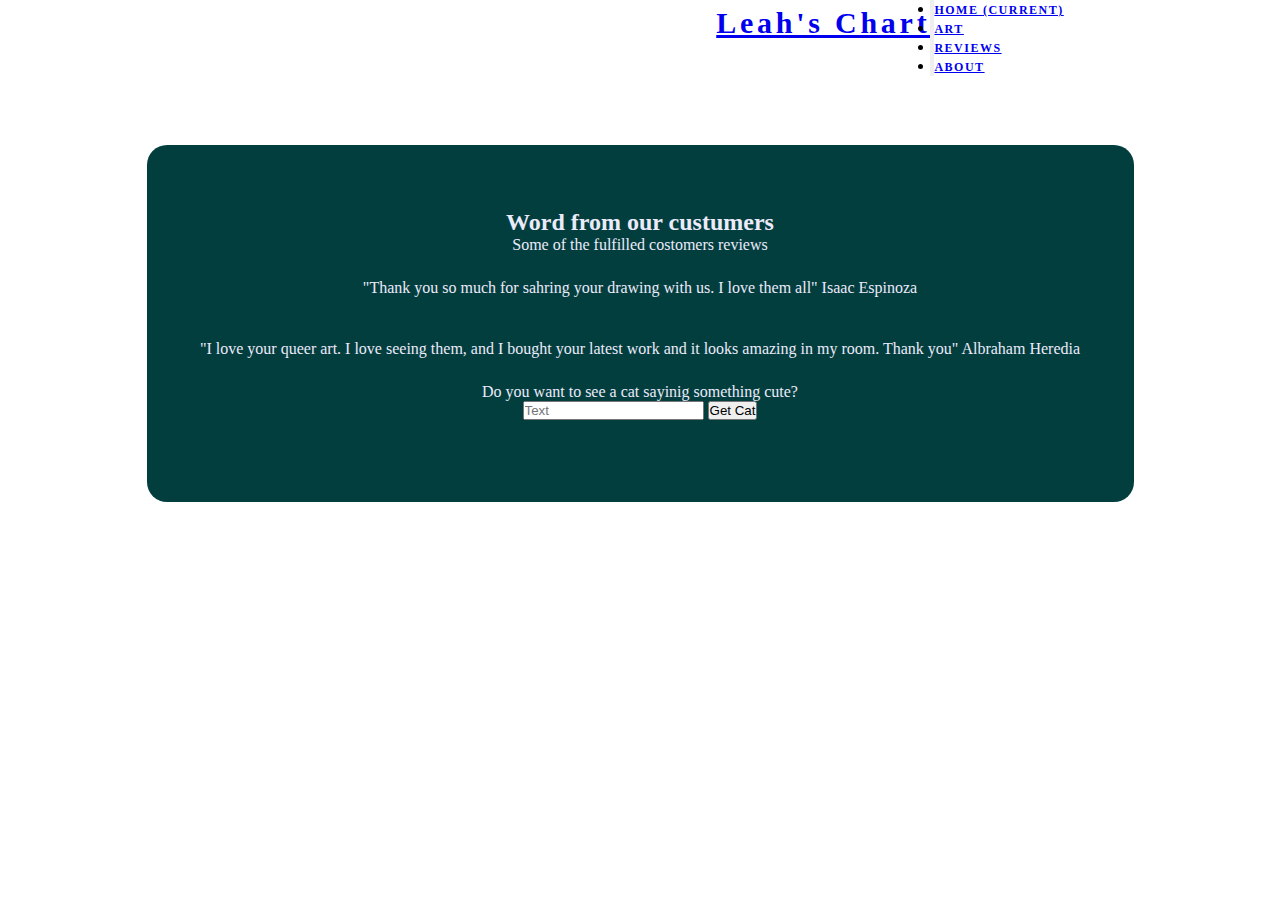
==== reviews.html @ 5e7b6693 "Creative Project 2" ====
<!doctype html>
<html lang="en">
    <head>
      <link rel="stylesheet" href="https://stackpath.bootstrapcdn.com/bootstrap/4.1.3/css/bootstrap.min.css" integrity="sha384-MCw98/SFnGE8fJT3GXwEOngsV7Zt27NXFoaoApmYm81iuXoPkFOJwJ8ERdknLPMO" crossorigin="anonymous">
      <link rel="stylesheet" href="styles.css" />
      <title>Leah's Chart</title>
      <link
      rel="stylesheet"
      href="https://cdn.jsdelivr.net/npm/swiper@8/swiper-bundle.min.css"
      />
      
    </head>
    
    
    <body>
        
        <nav class="navbar navbar-expand-lg navbar-light bg-light">
            
          <a class="navbar-brand" href="index.html">Leah's Chart</a>
          
          <button class="navbar-toggler" type="button" data-toggle="collapse" data-target="#navbarNav" aria-controls="navbarNav" aria-expanded="false" aria-label="Toggle navigation">
              
            <span class="navbar-toggler-icon"></span>
          </button>
          
          <div class="collapse navbar-collapse" id="navbarNav">
              
            <ul class="navbar-nav">
                
              <li class="nav-item active">
                <a class="nav-link" href="index.html">Home <span class="sr-only">(current)</span></a>
              </li>
              
              <li class="nav-item">
                <a class="nav-link" href="portfolio.html">Art</a>
              </li>
              
              <li class="nav-item">
                <a class="nav-link" href="reviews.html">Reviews</a>
              </li>
              
              <li class="nav-item">
                <a class="nav-link" href="about.html">About</a>
              </li>
              
            </ul>
            
          </div>
        </nav>
        
        
      <div class="container">
        <div class="board">
          <h2 class="text-light">
            Word from our custumers
          </h2>
          <p class="text-light">
            Some of the fulfilled costomers reviews
          </p>
          
          <p class="comment">
            "Thank you so much for sahring your drawing with us. I love them all" Isaac Espinoza
          </p>
          <br />
          <p class="comment">
            "I love your queer art. I love seeing them, and I bought your latest work and it looks amazing in my room. Thank you" Albraham Heredia
          </p>
          
          
          <div>
  <p class="comment">Do you want to see a cat sayinig something cute?</p>   
         
         <input placeholder="Text" id="text_cat">

      <button id="getButton" class="pure-button pure-button-primary">Get Cat</button>
        <div>
        <img id="photo_cat" />
        </div>
</div>

          
        </div>
        
        
      </div>
        

         
                
        
         <script text="type/javascript" src="script.js">
  </script>
        
        
        
        <script src="https://code.jquery.com/jquery-3.3.1.slim.min.js" integrity="sha384-q8i/X+965DzO0rT7abK41JStQIAqVgRVzpbzo5smXKp4YfRvH+8abtTE1Pi6jizo" crossorigin="anonymous"></script>
        <script src="https://cdnjs.cloudflare.com/ajax/libs/popper.js/1.14.3/umd/popper.min.js" integrity="sha384-ZMP7rVo3mIykV+2+9J3UJ46jBk0WLaUAdn689aCwoqbBJiSnjAK/l8WvCWPIPm49" crossorigin="anonymous"></script>
        <script src="https://stackpath.bootstrapcdn.com/bootstrap/4.1.3/js/bootstrap.min.js" integrity="sha384-ChfqqxuZUCnJSK3+MXmPNIyE6ZbWh2IMqE241rYiqJxyMiZ6OW/JmZQ5stwEULTy" crossorigin="anonymous"></script>
        <script src="https://cdn.jsdelivr.net/npm/swiper@8/swiper-bundle.min.js"></script>
        
    </body>

    
    
</html>
---- styles.css ----
* {
  margin: 0;
  padding: 0;
  box-sizing: border-box;
}


/* Menu */

.navbar{
  padding-left: 500px;
  display: flex;
  justify-content: center;
  float: inherit;
}

.bg-dark {
  background-color: #7DD3D8 !important;
}

.navbar-dark .navbar-nav .nav-link:focus, .navbar-dark .navbar-nav .nav-link:hover {
  color: #333;
}

.navbar-dark .navbar-nav .nav-link {
  color: #fff;
}



.masonry { /* Masonry container */
  display: grid;
  grid-template: auto auto auto auto auto / 1fr 1fr 1fr;
  grid-column-gap: 10px;
  grid-row-gap: 10px;

}

.item img{ /* Masonry bricks or child elements */
  width: 100%;
}

.about_pic img{
    display: grid;
    height: 100%;
    
}

.about_pic img{
    max-width: 100%;
    max-height: 100vh;
    margin: auto;
}

.about_descrip h1{
    display: flex;
    -webkit-font-smoothing: antialiased;
    -moz-osx-font-smoothing: grayscale;
    font-family: Georgia, serif;
    font-size: 15px;
    font-style: normal;
    font-weight: 600;
    letter-spacing: .125em;
    line-height: 1.5;
    text-transform: uppercase;
    justify-content: center;
}

.about_descrip_para{
  display: flex;
  width: 700px;
  height: 300px;
  justify-content: center;
  margin: auto;
}

.about_descrip p{
    display: flex;
    -webkit-font-smoothing: antialiased;
    -moz-osx-font-smoothing: grayscale;
    font-family: Georgia, serif;
    font-size: 12px;
    font-style: normal;
    letter-spacing: .125em;
    line-height: 1.5;
    justify-content: center;
    padding: 50px 50px 50px 50px;
    text-align: center;
}

.about_descrip_para p{
    display: flex;
    -webkit-font-smoothing: antialiased;
    -moz-osx-font-smoothing: grayscale;
    font-family: Georgia, serif;
    font-size: 12px;
    font-style: normal;
    letter-spacing: .125em;
    line-height: 1.5;
    justify-content: center;
    padding: 50px 50px 50px 50px;
    text-align: center;
}

.insta{
  display: flex;
  justify-content: center;
}


.nav-link {
    -webkit-font-smoothing: antialiased;
    -moz-osx-font-smoothing: grayscale;
    font-family: Cormorant,serif;
    font-size: 12px;
    font-style: normal;
    font-weight: 600;
    letter-spacing: .125em;
    line-height: 1.5;
    text-transform: uppercase;
}

.navbar-brand {
    -webkit-font-smoothing: antialiased;
    -moz-osx-font-smoothing: grayscale;
    font-family: 'Brush Script MT', cursive;
    font-size: 30px;
    font-style: normal;
    font-weight: 600;
    letter-spacing: .125em;
    line-height: 1.5;
    

}

.about_pic{
    background-color: #eee;
    display: inline-block;
    margin: 0 0 1em;
    width: 100%;
}

:root{
  --color-dark: #033E3E;
  --color-secondary-dark: #464C70;
  --color-primary: #EE709D;
  --color-text: #8297E2;
  --color-light: #EBEBFB;
}

.container{
  height: 55vh;
  display: flex;
  flex-direction: column;
  justify-content: center;
  align-items: center;
  font-family: Cormorant,serif;
}

.board{
  max-width: 987px;
  width: 100%;
  background-color: var(--color-dark);
  text-align: center;
  border-radius: 20px;
  padding: 4em 0;
  font-family: Cormorant,serif;
  
}

.text-light{
 color: var(--color-light); 
 font-family: Cormorant,serif;
}

.comment{
  color: var(--color-light);
  padding: 25px 50px 0px 50px;
  font-family: Cormorant,serif;
}

.slide-frame{
    
    overflow:hidden;
    height: 300px;
    width: auto;
    
    margin-top: 20px;
    margin-bottom: 20px;
}

@-webkit-keyframes slide_animation{
    0% {left: 0px;}
    10% {left: 0px;}
    20% {left: 1200px;}
    30% {left: 1200px;}
    40% {left: 2400px;}
    50% {left: 2400px;}
    60% {left: 1200px;}
    70% {left: 1200px;}
    80% {left: 0px;}
    90% {left: 0px;}
    100% {left: 0px;}
}

.slide-images{
    
    width: auto;
    height: 800px;
    margin: 0 0 0 -2400px;
    position: relative;
    -webkit-animation-name: slide_animation;
    -webkit-animation-duration: 32s;
    -webkit-animation-iteration-count: infinite;
    -webkit-animation-direction: alternate;
    -webkit-animation-state: running;
}

.img-container{
  
  
        width: auto;
        height: 300px;
        position: relative;
        float:left;
}

.img-container img{
  height: 100%;
  width: 100%;
  margin-right: 10px;
}

/* Masonry on large screens */
@media only screen and (min-width: 1024px) {
  .masonry {
    column-count: 4;
  }
}

/* Masonry on medium-sized screens */
@media only screen and (max-width: 1023px) and (min-width: 768px) {
  .masonry {
    column-count: 3;
  }
}

/* Masonry on small screens */
@media only screen and (max-width: 767px) and (min-width: 540px) {
  .masonry {
    column-count: 2;
  }
}
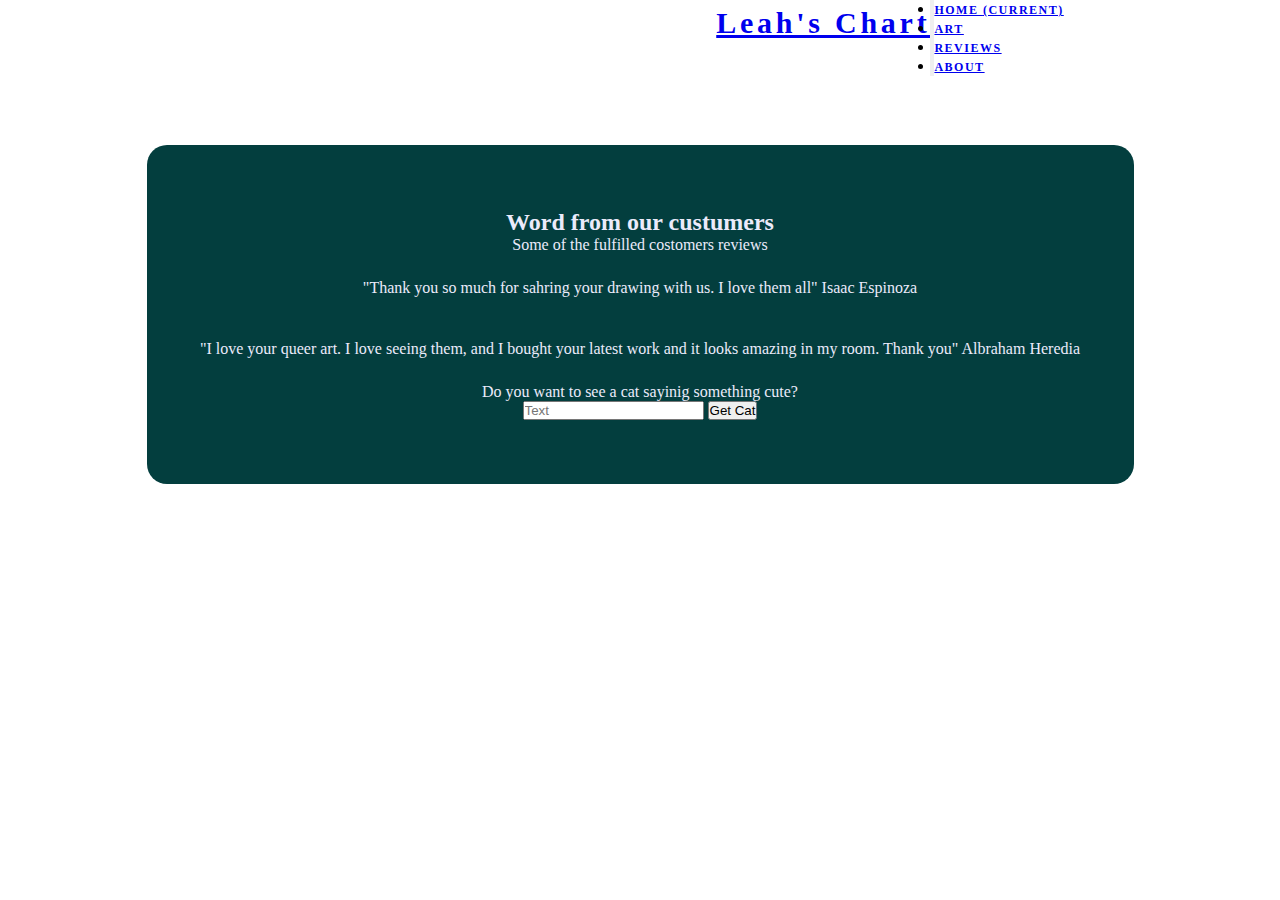
==== commit a12f9c7c: "Creative two done" ====
--- a/reviews.html
+++ b/reviews.html
@@ -73,16 +73,18 @@
          <input placeholder="Text" id="text_cat">
 
       <button id="getButton" class="pure-button pure-button-primary">Get Cat</button>
-        <div>
-        <img id="photo_cat" />
-        </div>
+        
 </div>
 
           
         </div>
         
-        
+        <br />
       </div>
+      
+      <div class="cat_pic" style="text-align: center;">
+        <img id="photo_cat" class = "photo_cat_edit"/>
+        </div>
         
 
          
